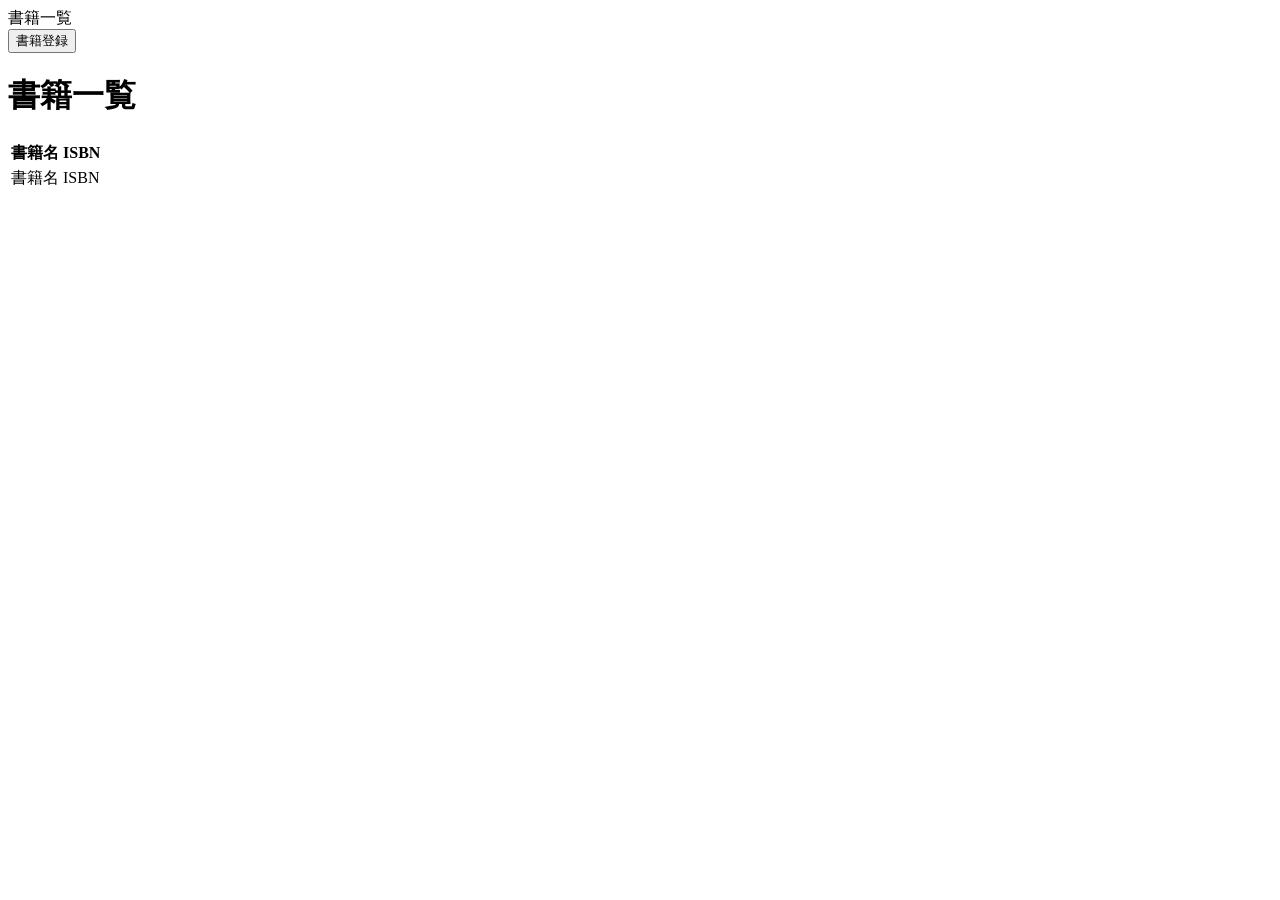
==== src/main/resources/templates/book/index.html @ f5d2b346 "書籍一覧画面" ====
<!DOCTYPE html>
<html lang="ja" xmlns:th="http://www.thymeleaf.org">
<head th:replace="~{common :: meta_header('書籍一覧',~{::link},~{::script})}">
    <title th:text="${title}+' | MTLibrary'"></title>
    <link rel="stylesheet" th:href="@{/css/book/index.css}" />
    <script type="text/javascript" th:src="@{/js/book/index.js}"></script>
</head>
<body>
    <div class="contents">
        <div th:replace="~{common :: main_sidebar}"></div>
        <div class="main_contents">
            <div th:replace="~{common :: header}"></div>
            <div class="inner_contens">
                <div class="page_title">書籍一覧</div>


                
                <button type = "button" onclick="window.location.href = 'http://localhost:8080/mt_library/book/add'">書籍登録</button>
                <h1>書籍一覧</h1>

                <table class= "books_table" >
                    <tr>
                        <th>書籍名</th>
                        <th>ISBN</th>
                    </tr>
                    <tr th:each="book:${bookMstList}">
                        <td th:text="${book.title}">書籍名</td>
                        <td th:text="${book.isbn}">ISBN</td>
                        
                    </tr>
                </table>






            </div>
        </div>
    </div>
    <div th:replace="~{common :: footer}"></div>
</body>
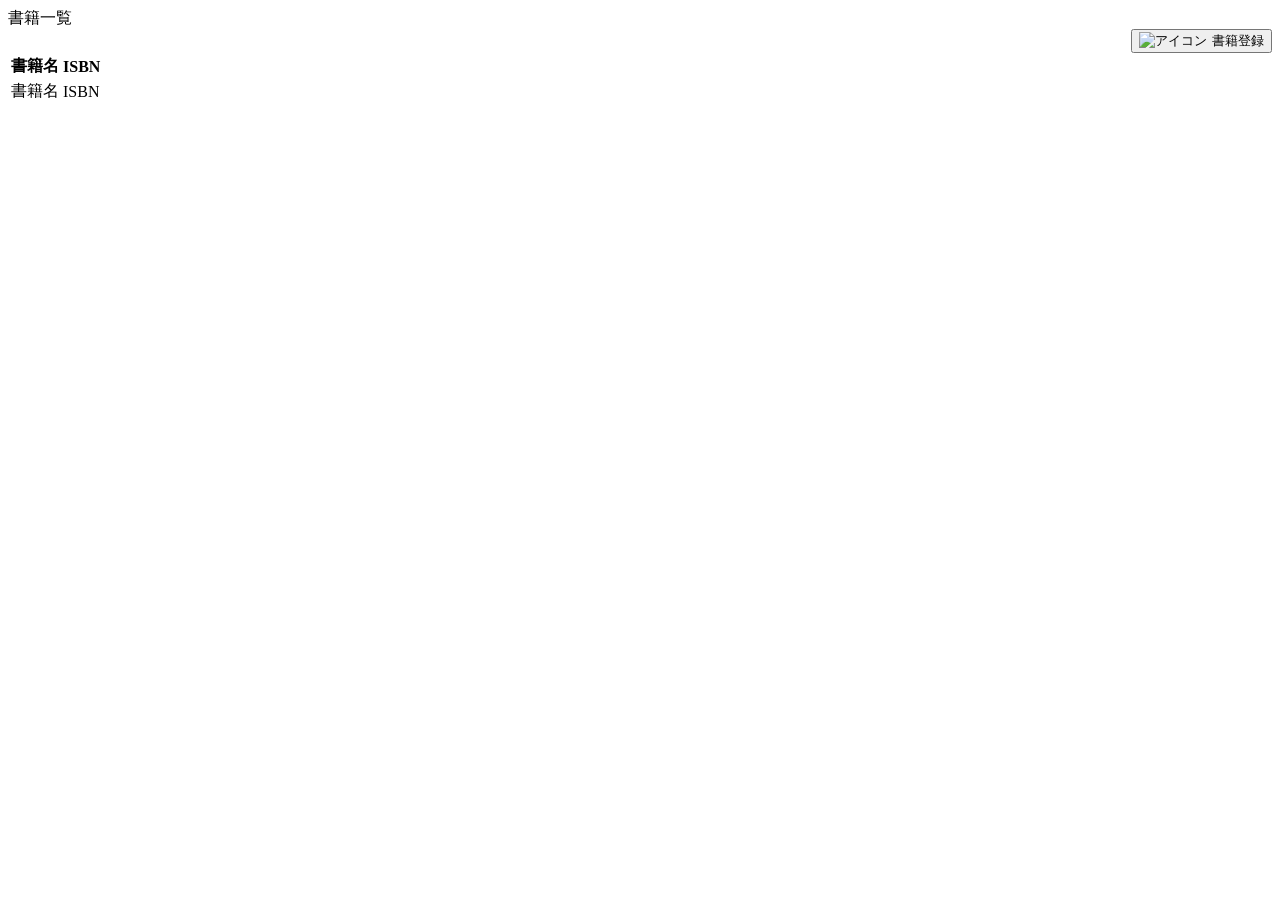
==== commit 9fb43382: "書籍一覧画面レイアウト変更済み" ====
--- a/src/main/resources/templates/book/index.html
+++ b/src/main/resources/templates/book/index.html
@@ -13,10 +13,9 @@
             <div class="inner_contens">
                 <div class="page_title">書籍一覧</div>
 
-
-                
-                <button type = "button" onclick="window.location.href = 'http://localhost:8080/mt_library/book/add'">書籍登録</button>
-                <h1>書籍一覧</h1>
+            <div style = "text-align: right;">
+                <button type = "button"class="book_register_btn" onclick="window.location.href = 'http://localhost:8080/mt_library/book/add'"><img th:src="@{/images/icons/add.png}" alt="アイコン" style="height: 16px; vertical-align: middle; margin-right: 5px;">書籍登録</button>
+            </div>
 
                 <table class= "books_table" >
                     <tr>
@@ -30,11 +29,6 @@
                     </tr>
                 </table>
 
-
-
-
-
-
             </div>
         </div>
     </div>
